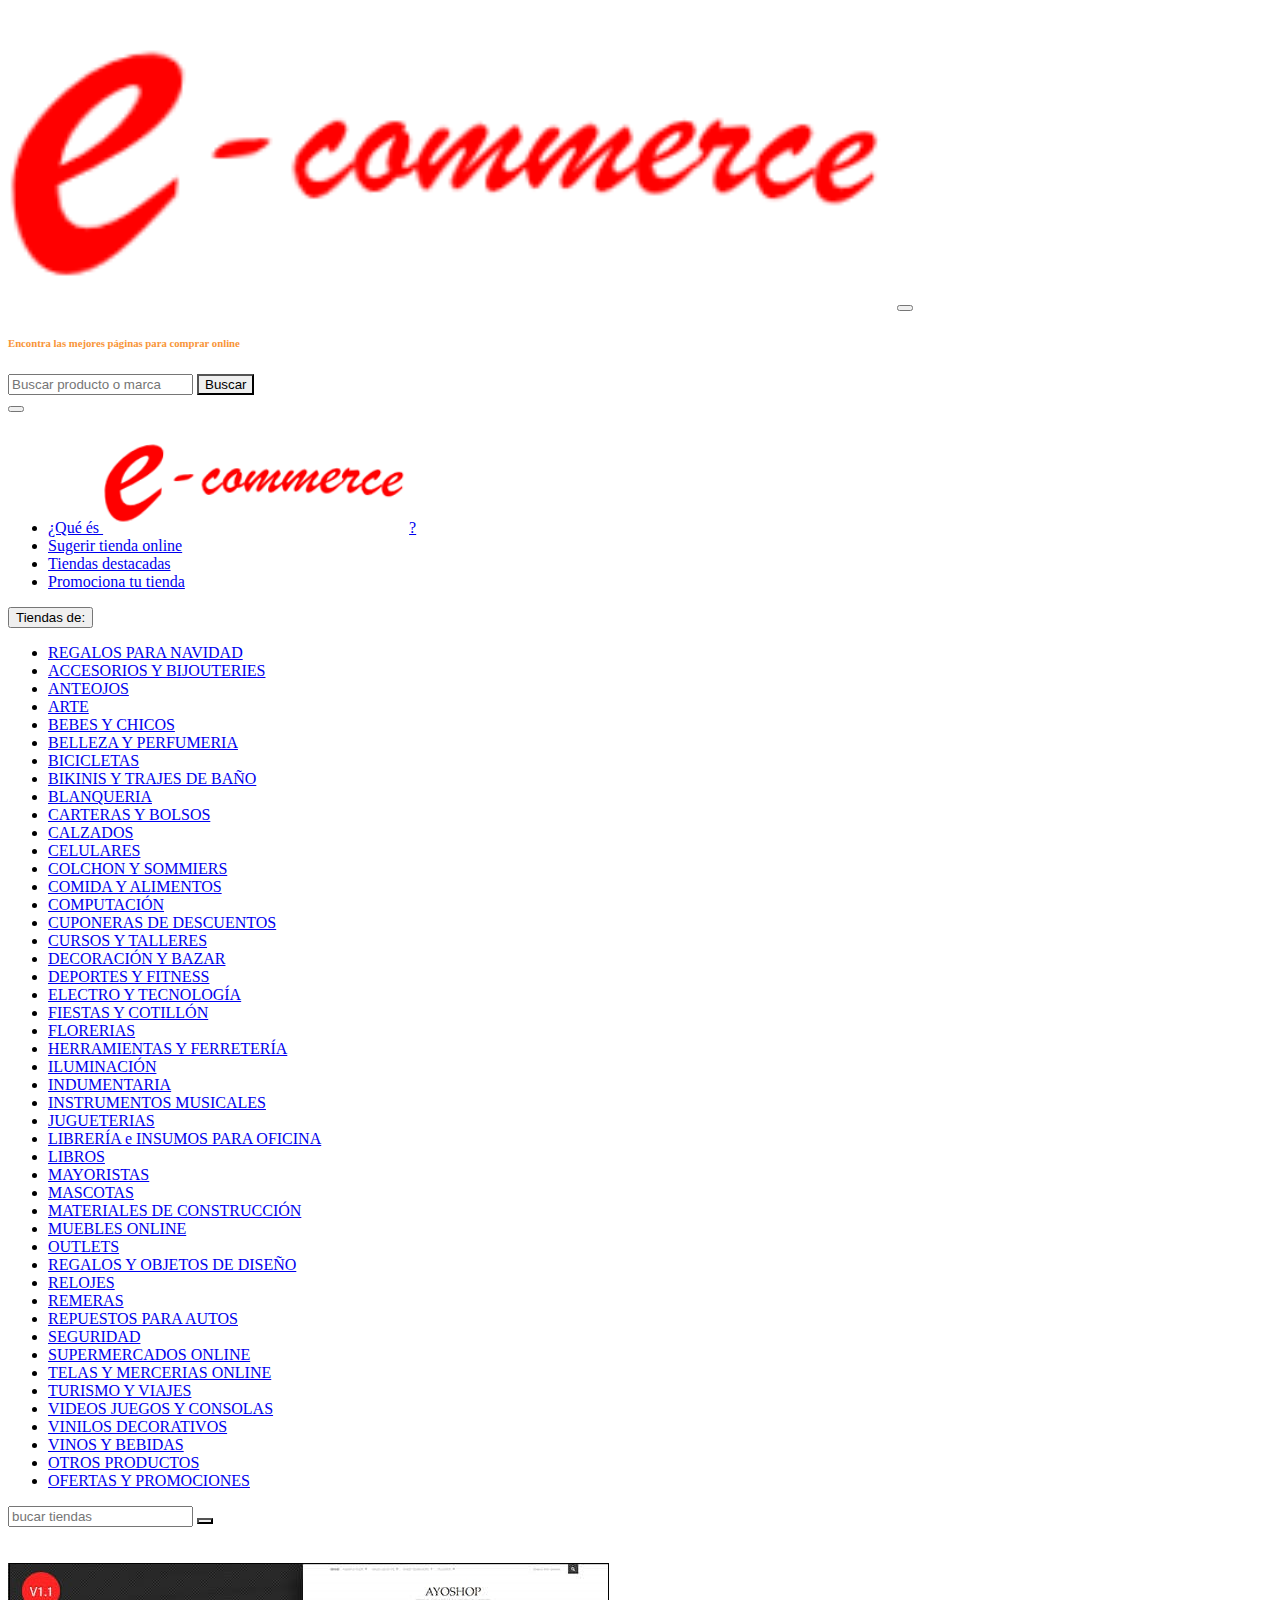
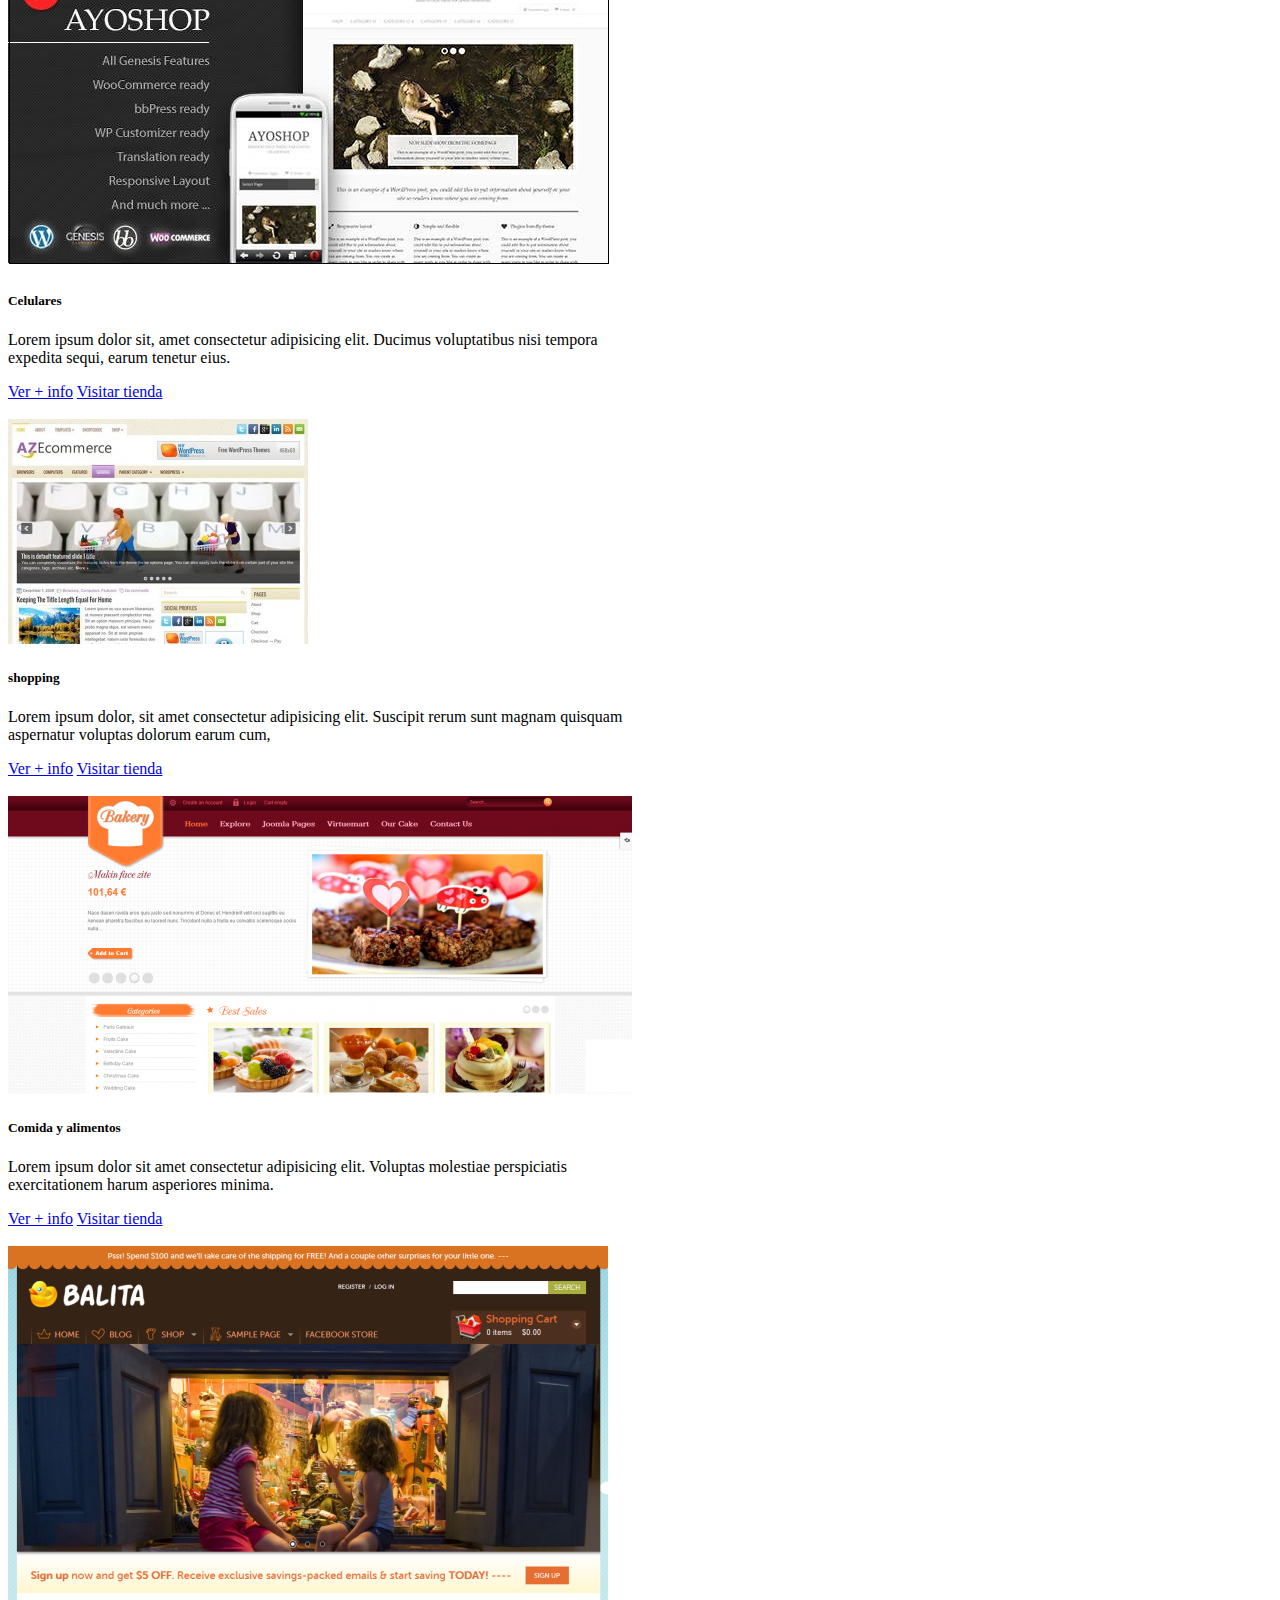
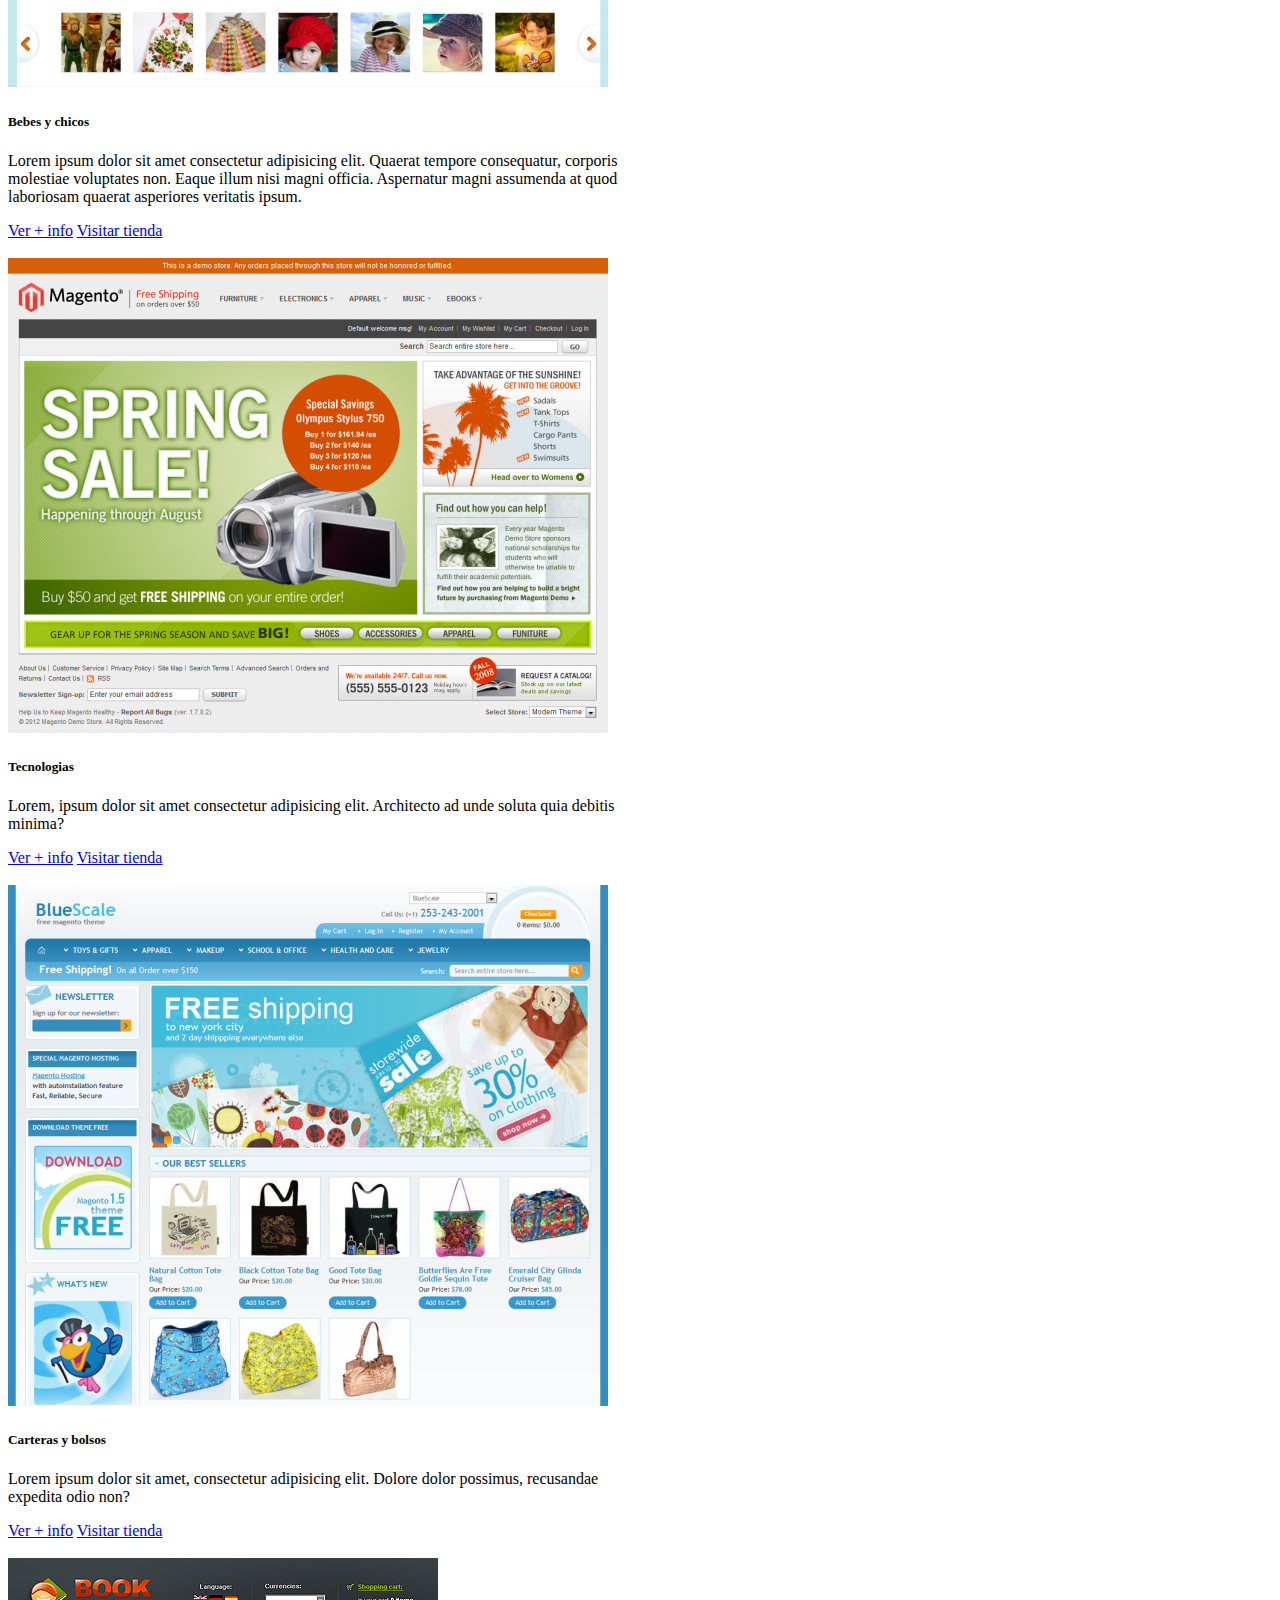
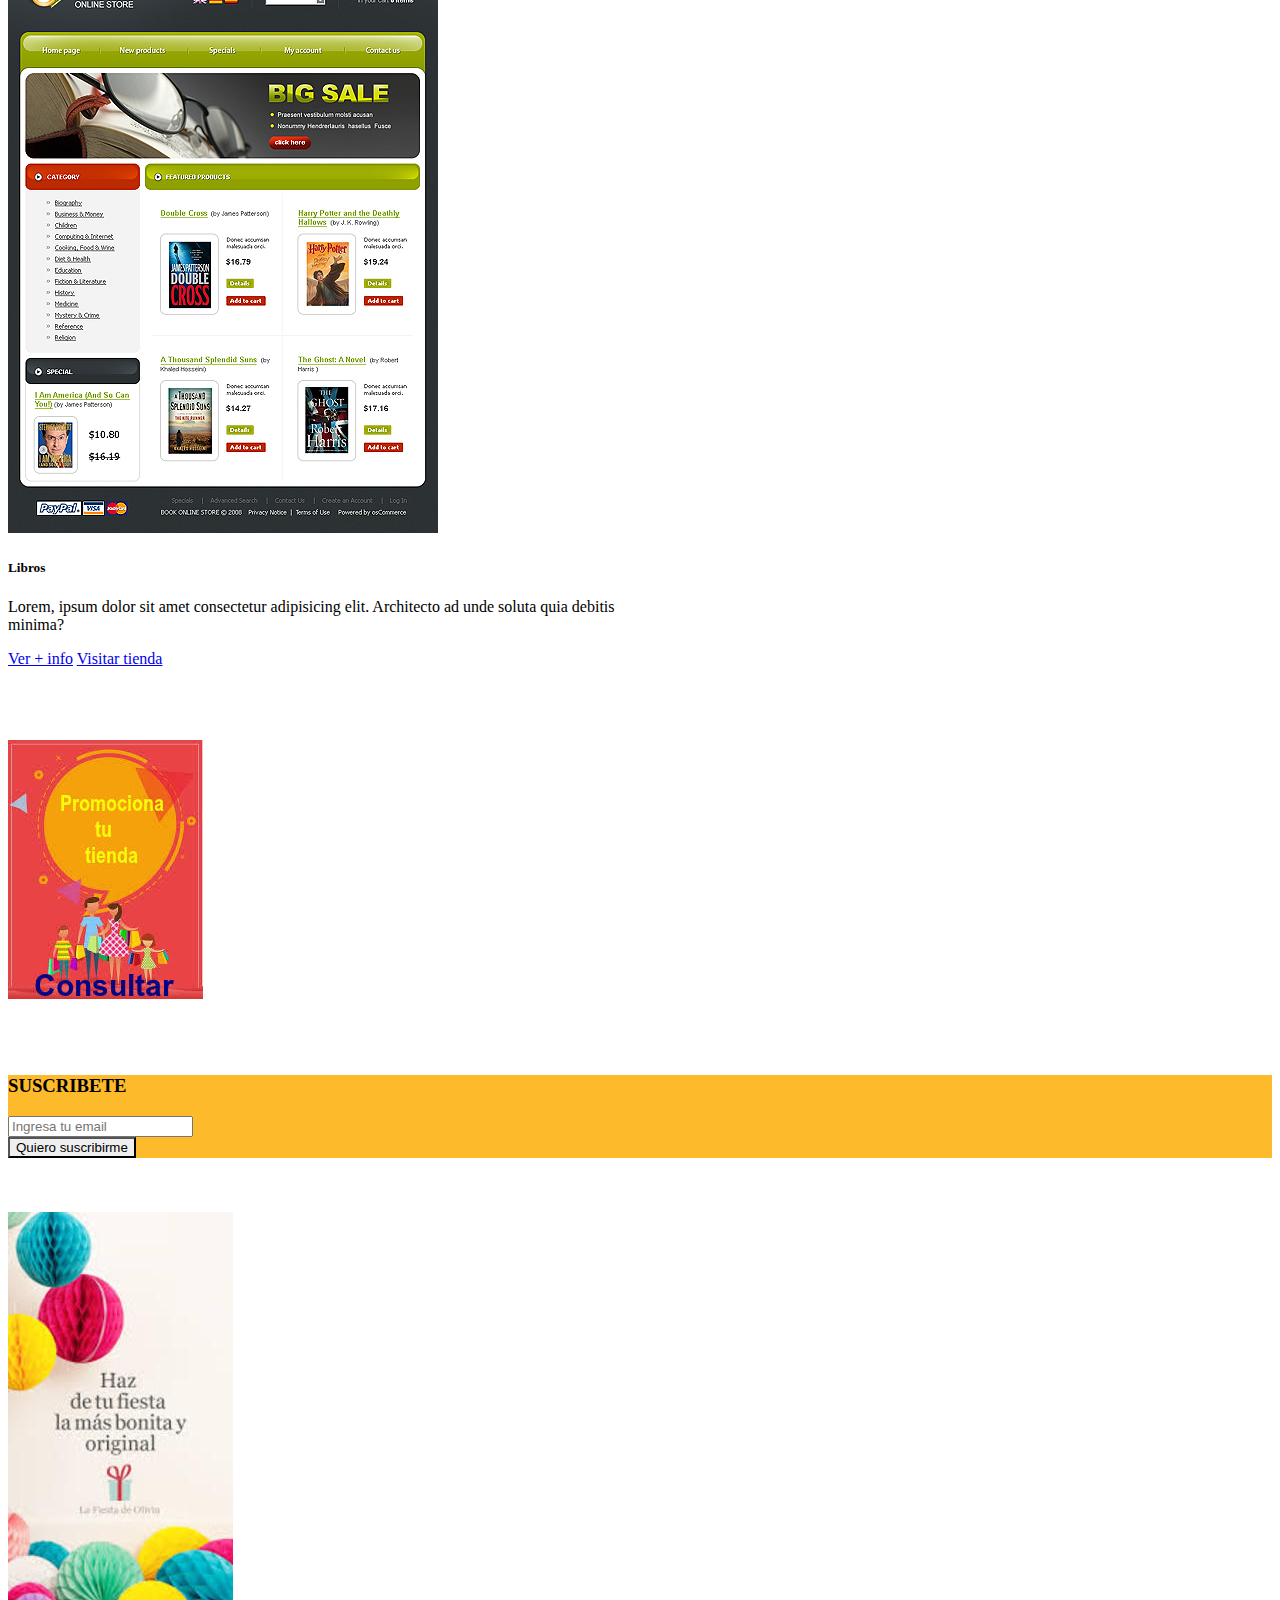
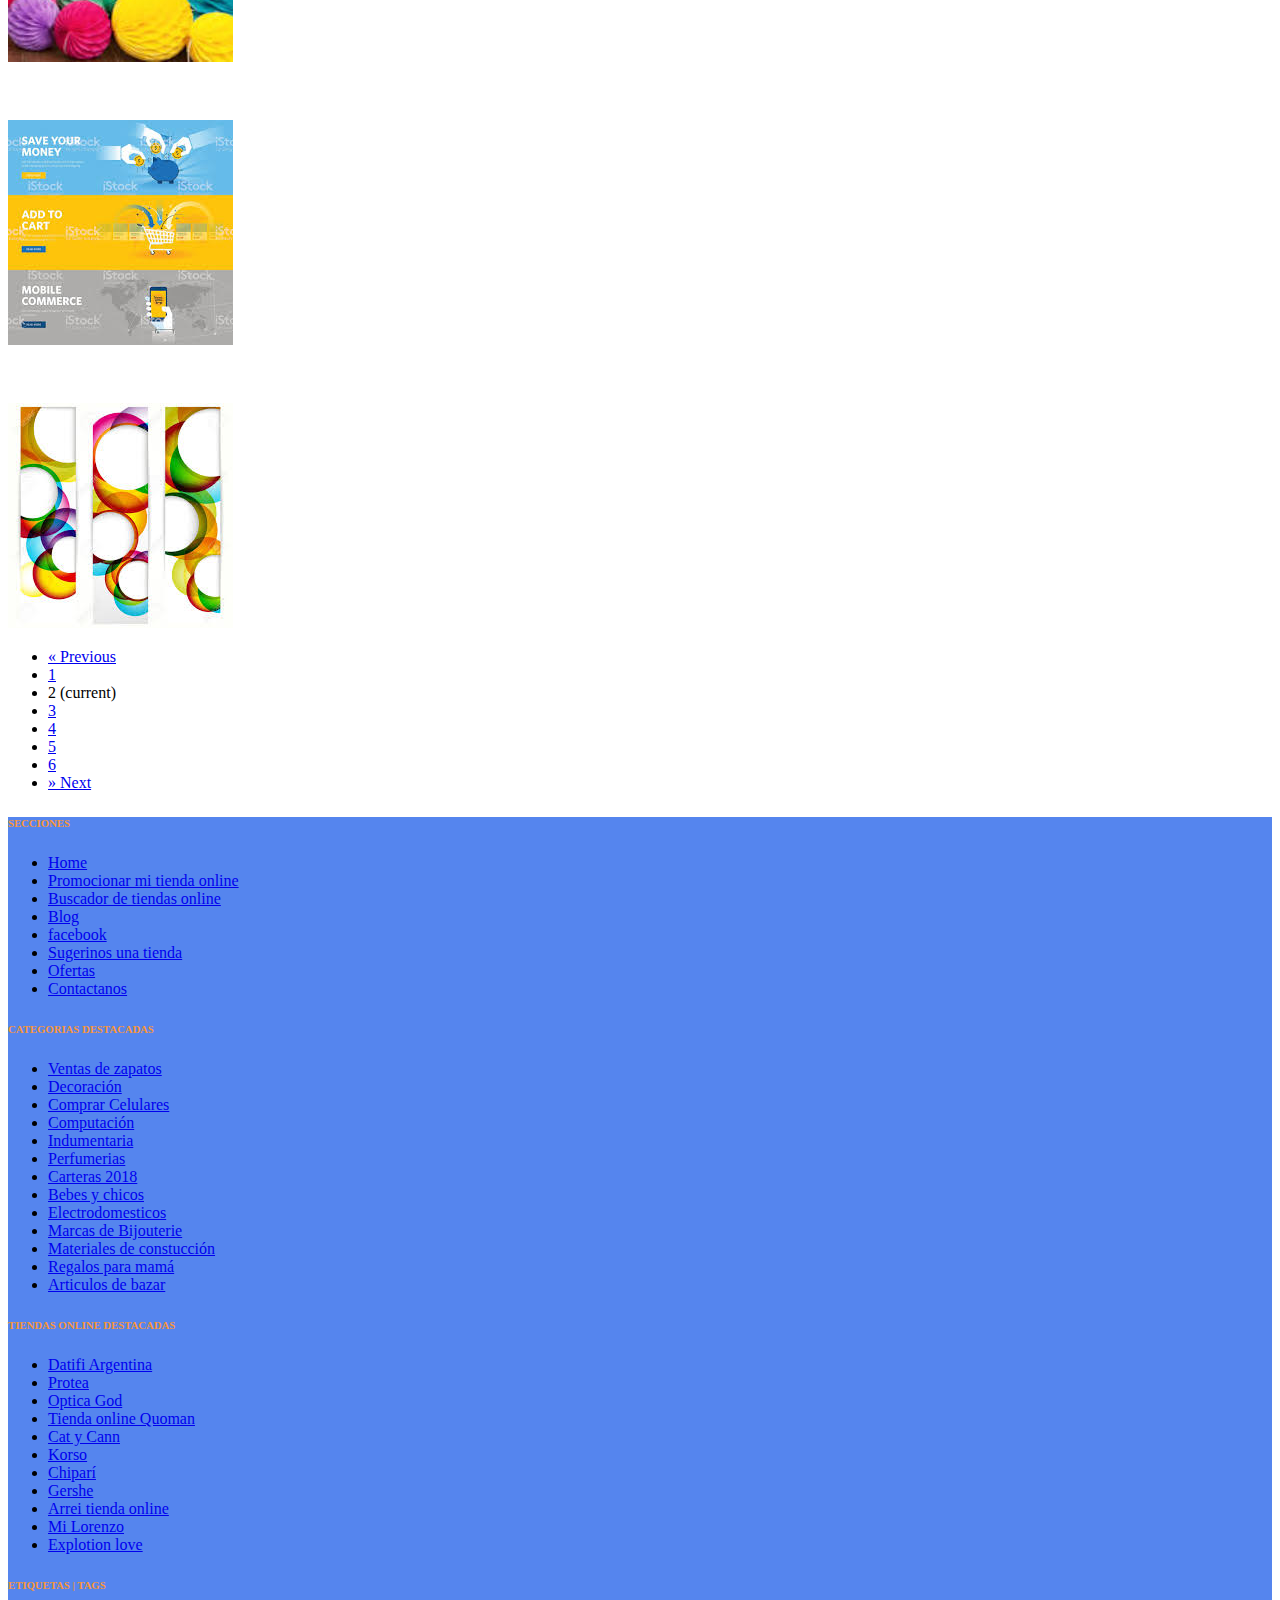
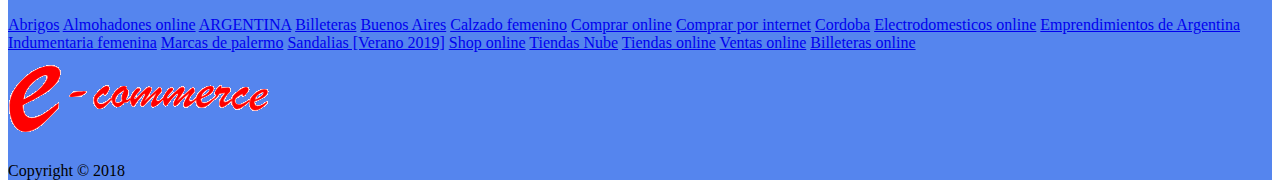
==== html/index2.html @ b0aa9d6f "mi primer commit" ====
<!DOCTYPE html>
<html lang="en">
<head>
    <meta charset="UTF-8">
    <meta name="viewport" content="width=device-width, initial-scale=1.0">
    
    <title>e-commerce</title>
    <!--Bootstrap-->
    <link rel="stylesheet" href="https://stackpath.bootstrapcdn.com/bootstrap/4.1.3/css/bootstrap.min.css" integrity="sha384-MCw98/SFnGE8fJT3GXwEOngsV7Zt27NXFoaoApmYm81iuXoPkFOJwJ8ERdknLPMO" crossorigin="anonymous">
    
    <!--Font-awesome-->
    <link rel="stylesheet" href="https://use.fontawesome.com/releases/v5.6.1/css/all.css" integrity="sha384-gfdkjb5BdAXd+lj+gudLWI+BXq4IuLW5IT+brZEZsLFm++aCMlF1V92rMkPaX4PP" crossorigin="anonymous">
    <!--Custom-->
    <link rel="stylesheet" href="../css/main.css">
</head>
<body>
    <div class="container-fluid">
        <nav class="navbar navbar-expand-lg navbar-light bg-white">

            <a href="#"><img src="../img/logo.png" style="width: 70%" alt=""></a>

        <button class="navbar-toggler" type="button" data-toggle="collapse" data-target="#navbarTogglerDemo03" aria-controls="navbarTogglerDemo03" aria-expanded="false" aria-label="Toggle navigation">
        <span class="navbar-toggler-icon"></span>
        </button>
        
                          
        <div class="collapse navbar-collapse" id="navbarTogglerDemo03">
            <h6 class="text-justify text-center">Encontra las mejores páginas para comprar online</h6>

            
            <form class="form-inline my-2 my-lg-0 ml-auto">
            
                <input class="form-control mr-sm-2" type="search" placeholder="Buscar producto o marca" aria-label="Search">
            
                <button class="btn btn-outline-success my-2 my-sm-0" type="submit">Buscar</button>
            </form>
        </div>
    </nav>

    <!--segunda navegacion-->

    <button class="navbar-toggler text-dark" type="button" data-toggle="collapse" data-target="#navbarTogglerDemo01" aria-controls="navbarTogglerDemo03" aria-expanded="false" aria-label="Toggle navigation">
            <span class="navbar-toggler"><i class="fas fa-ellipsis-h"></i></span>
            </button>
        
        <nav class="navbar navbar-expand-lg">
            <div class="py-0 collapse navbar-collapse" id="navbarTogglerDemo01">
                <ul class="list-unstyled">
                    <li class="btn btn-outline-light"><a href="#" class="mx-0">¿Qué és <img src="../img/logo.png" style="width: 25%" alt="e-commerce">?</a></li>
                    <li class="btn btn-outline-light"><a href="#">Sugerir tienda online</a></li>
                    <li class="btn btn-outline-light"><a href="#">Tiendas destacadas</a></li>
                    
                    <li class="btn btn-outline-light"><a href="#">Promociona tu tienda</a></li>
                </ul>
            </div>
        </nav>
    
    </div>
    
    
    <!--tercera navegacion-->
        <div class="container-fluid">
            <div class="row">
                <div class="col-xs-12 col-sm-12 col-md-3 col-lg-2">
                        <button class="navbar-toggler text-dark" type="button" data-toggle="collapse" data-target="#navbarTogglerDemo02" aria-controls="navbarTogglerDemo03" aria-expanded="false" aria-label="Toggle navigation">
                                <span class="navbar-toggler"><i class="fas fa-angle-down"></i>Tiendas de:</span>
                                </button>
                    <nav class="navbar navbar-expand-lg">
                        <div class="py-0 collapse navbar-collapse" id="navbarTogglerDemo02">
                            <ul class="list-unstyled">
                                <li><a href="#" class="text-dark">REGALOS PARA NAVIDAD</a></li>
                                <li><a href="#" class="text-dark">ACCESORIOS Y BIJOUTERIES</a></li>
                                <li><a href="#" class="text-dark">ANTEOJOS</a></li>
                                <li><a href="#" class="text-dark">ARTE</a></li>
                                <li><a href="#" class="text-dark">BEBES Y CHICOS</a></li>
                                <li><a href="#" class="text-dark">BELLEZA Y PERFUMERIA</a></li>
                                <li><a href="#" class="text-dark">BICICLETAS</a></li>
                                <li><a href="#"
                                class="text-dark">BIKINIS Y TRAJES DE BAÑO</a></li>
                                <li><a href="#" class="text-dark">BLANQUERIA</a></li>
                                <li><a href="#" class="text-dark">CARTERAS Y BOLSOS</a></li>
                                <li><a href="#" class="text-dark">CALZADOS</a></li>
                                <li><a href="#" class="text-dark">CELULARES</a></li>
                                <li><a href="#" class="text-dark">COLCHON Y SOMMIERS</a></li>
                                <li><a href="#" class="text-dark">COMIDA Y ALIMENTOS</a></li>
                                <li><a href="#" class="text-dark">COMPUTACIÓN</a></li>
                                <li><a href="#" class="text-dark">CUPONERAS DE DESCUENTOS</a></li>
                                <li><a href="#" class="text-dark">CURSOS Y TALLERES</a></li>
                                <li><a href="#" class="text-dark">DECORACIÓN Y BAZAR</a></li>
                                <li><a href="#" class="text-dark">DEPORTES Y FITNESS</a></li>
                                <li><a href="#" class="text-dark">ELECTRO Y TECNOLOGÍA</a></li>
                                <li><a href="#" class="text-dark">FIESTAS Y COTILLÓN</a></li>
                                <li><a href="#" class="text-dark">FLORERIAS</a></li>
                                <li><a href="#" class="text-dark">HERRAMIENTAS Y FERRETERÍA</a></li>
                                <li><a href="#" class="text-dark">ILUMINACIÓN</a></li>
                                <li><a href="#" class="text-dark">INDUMENTARIA</a></li>
                                <li><a href="#" class="text-dark">INSTRUMENTOS MUSICALES</a></li>
                                <li><a href="#" class="text-dark">JUGUETERIAS</a></li>
                                <li><a href="#" class="text-dark">LIBRERÍA e INSUMOS PARA OFICINA</a></li>
                                <li><a href="#" class="text-dark">LIBROS</a></li>
                                <li><a href="#" class="text-dark">MAYORISTAS</a></li>
                                <li><a href="#" class="text-dark">MASCOTAS</a></li>
                                <li><a href="#" class="text-dark">MATERIALES DE CONSTRUCCIÓN</a></li>
                                <li><a href="#" class="text-dark">MUEBLES ONLINE</a></li>
                                <li><a href="#" class="text-dark">OUTLETS</a></li>
                                <li><a href="#" class="text-dark">REGALOS Y OBJETOS DE DISEÑO</a></li>
                                <li><a href="#" class="text-dark">RELOJES</a></li>
                                <li><a href="#" class="text-dark">REMERAS</a></li>
                                <li><a href="#" class="text-dark">REPUESTOS PARA AUTOS</a></li>
                                <li><a href="#" class="text-dark">SEGURIDAD</a></li>
                                <li><a href="#" class="text-dark">SUPERMERCADOS ONLINE</a></li>
                                <li><a href="#" class="text-dark">TELAS Y MERCERIAS ONLINE</a></li>
                                <li><a href="#" class="text-dark">TURISMO Y VIAJES</a></li>
                                <li><a href="#" class="text-dark">VIDEOS JUEGOS Y CONSOLAS</a></li>
                                <li><a href="#" class="text-dark">VINILOS DECORATIVOS</a></li>
                                <li><a href="#" class="text-dark">VINOS Y BEBIDAS</a></li>
                                <li><a href="#" class="text-dark">OTROS PRODUCTOS</a></li>
                                <li><a href="#" class="text-dark">OFERTAS Y PROMOCIONES</a></li>
                            </ul>
                        </div>
                    </nav>
                </div>
    <!--fin de navegacion-->
                <div class="col-xs-12 col-sm-12 col-md-9 col-lg-7 justify-content-center">
                    <form class="form-inline-block float-right mr-lg-5">
                        <div class="input-group">
                            <div class="input-group-prepend">
                                <div class="input-group-text"><i class="fas fa-store"></i></div>
                            </div>
                            <input type="text" class="form-control" id="inlineFormInputGroup" placeholder="bucar tiendas">
                            <button class="btn my-sm-0" type="submit"><i class="fas fa-search"></i></button>
                        </div>
                    </form>

                    <br><br>
                    <div class="container-fluid card-group my-3">
                        <div class="card-group float-left" style="width: 50%">
                            <img class="card-img-bottom" src="../img/ayoshop-themex.jpg" alt="">
                        </div>
                        <div class="card-group float-right" style="width:50%">
                            <h5 class="card-title">Celulares</h5>
                            <p class="card-text">Lorem ipsum dolor sit, amet consectetur adipisicing elit. Ducimus voluptatibus nisi tempora expedita sequi, earum tenetur eius. </p>
                            <div class="card-footer bg-white btn-group">
                                <a href="#" class="btn btn-success"><i class="fas fa-angle-double-right"></i> Ver + info</a>
                                <a href="#" class="btn btn-success">Visitar tienda <i class="fas fa-arrow-right"></i></a>
                            </div>
                                
                        </div>
                    </div><br>
                   
                    <div class="container-fluid card-group my-3">
                        <div class="card-group float-left" style="width: 50%">
                            <img class="card-img-bottom" src="../img/aze-commerce.jpg" alt="">
                        </div>
                        <div class="card-group float-right" style="width:50%">
                            <h5 class="card-title">shopping</h5>
                            <p class="card-text">Lorem ipsum dolor, sit amet consectetur adipisicing elit. Suscipit rerum sunt magnam quisquam aspernatur voluptas dolorum earum cum,</p>
                        <div class="card-footer bg-white btn-group">
                            <a href="#" class="btn btn-success"><i class="fas fa-angle-double-right"></i> Ver + info</a>
                            <a href="#" class="btn btn-success">Visitar tienda <i class="fas fa-arrow-right"></i></a>
                        </div>
                                        
                        </div>
                    </div><br>
                    <div class="container-fluid card-group my-3">
                        <div class="card-group float-left" style="width: 50%">
                            <img class="card-img-bottom" src="../img/bakery.png" alt="">
                        </div>
                        <div class="card-group float-right" style="width:50%">
                            <h5 class="card-title">Comida y alimentos</h5>
                            <p class="card-text">Lorem ipsum dolor sit amet consectetur adipisicing elit. Voluptas molestiae perspiciatis exercitationem harum asperiores minima.</p>
                            <div class="card-footer bg-white btn-group">
                                <a href="#" class="btn btn-success"><i class="fas fa-angle-double-right"></i> Ver + info</a>
                                <a href="#" class="btn btn-success">Visitar tienda <i class="fas fa-arrow-right"></i></a>
                            </div>
                                            
                        </div>
                    </div><br>
                    <div class="container-fluid card-group my-3">
                        <div class="card-group float-left" style="width: 50%">
                            <img class="card-img-bottom" src="../img/balita.png" alt="">
                        </div>
                        <div class="card-group float-right" style="width:50%">
                            <h5 class="card-title">Bebes y chicos</h5>
                            <p class="card-text">Lorem ipsum dolor sit amet consectetur adipisicing elit. Quaerat tempore consequatur, corporis molestiae voluptates non. Eaque illum nisi magni officia. Aspernatur magni assumenda at quod laboriosam quaerat asperiores veritatis ipsum.</p>
                            <div class="card-footer bg-white btn-group">
                                <a href="#" class="btn btn-success"><i class="fas fa-angle-double-right"></i> Ver + info</a>
                                <a href="#" class="btn btn-success">Visitar tienda <i class="fas fa-arrow-right"></i></a>
                            </div>
                                                
                        </div>
                    </div><br>
                    <div class="container-fluid card-group my-3">
                        <div class="card-group float-left" style="width: 50%">
                            <img class="card-img-bottom" src="../img/basic.png" alt="">
                        </div>
                        <div class="card-group float-right" style="width:50%">
                            <h5 class="card-title">Tecnologias</h5>
                            <p class="card-text">Lorem, ipsum dolor sit amet consectetur adipisicing elit. Architecto ad unde soluta quia debitis minima?</p>
                            <div class="card-footer bg-white btn-group">
                                <a href="#" class="btn btn-success"><i class="fas fa-angle-double-right"></i> Ver + info</a>
                                <a href="#" class="btn btn-success">Visitar tienda <i class="fas fa-arrow-right"></i></a>
                            </div>
                                                    
                        </div>
                    </div><br>
                    <div class="container-fluid card-group my-3">
                        <div class="card-group float-left" style="width: 50%">
                            <img class="card-img-bottom" src="../img/bluescale.png" alt="">
                        </div>
                        <div class="card-group float-right" style="width:50%">
                            <h5 class="card-title">Carteras y bolsos</h5>
                            <p class="card-text">Lorem ipsum dolor sit amet, consectetur adipisicing elit. Dolore dolor possimus, recusandae expedita odio non?</p>
                            <div class="card-footer bg-white btn-group">
                                <a href="#" class="btn btn-success"><i class="fas fa-angle-double-right"></i> Ver + info</a>
                                <a href="#" class="btn btn-success">Visitar tienda <i class="fas fa-arrow-right"></i></a>
                            </div>
                                                        
                        </div>
                    </div><br>
                    <div class="container-fluid card-group my-3">
                        <div class="card-group float-left" style="width: 50%">
                            <img class="card-img-bottom" src="../img/book.jpg" alt="">
                        </div>
                        <div class="card-group float-right" style="width:50%">
                            <h5 class="card-title">Libros</h5>
                            <p class="card-text">Lorem, ipsum dolor sit amet consectetur adipisicing elit. Architecto ad unde soluta quia debitis minima?</p>
                            <div class="card-footer bg-white btn-group">
                                <a href="#" class="btn btn-success"><i class="fas fa-angle-double-right"></i> Ver + info</a>
                                <a href="#" class="btn btn-success">Visitar tienda <i class="fas fa-arrow-right"></i></a>
                            </div>
                                                        
                        </div>
                    </div><br>
                </div>
                <div class="col-lg-3">
                    <br><br><br>
                    <div class="container-fluid card-group">
                        <img src="../img/promocion.jpg" alt="">
                    </div>
                    <br><br><br>
                    <div>
                        <form id="form">
                            
                            <div class="form-group">
                                <h3 class="h1 text-danger">SUSCRIBETE</h3>
                                
                                <input type="text" class="form-control" id="formGroupExampleInput2" placeholder="Ingresa tu email">
                            </div>
                            <button type="submit" class="btn btn-block btn-success">Quiero suscribirme</button>
                        </form>
                    </div>
                    <br><br><br>
                    <div class="container-fluid card-group">
                        <img src="../img/banner3.jpg" alt="">
                    </div>
                    <br><br><br>
                    <div class="container-fluid card-group">
                        <img src="../img/banner2.jpg" alt="">
                    </div>
                    <br><br><br>
                    <div class="container-fluid card-group">
                        <img src="../img/banner1.jpg" alt="">
                    </div>
                </div>                    
            </div>
        </div>
   
    <!--Paginacion-->
    <section>
       <div class="container-fluid"> 
        
        <nav aria-label="Page navigation example">
            <ul class="pagination justify-content-center">
            <li class="page-item">
            <a class="page-link" href="../index.html" aria-label="Previous">
                <span aria-hidden="true">&laquo;</span>
                <span class="sr-only">Previous</span>
            </a>
            </li>
            <li class="page-item"><a class="page-link" href="../index.html">1</a></li>
            <li class="page-item active">
                    <span class="page-link">
                      2
                      <span class="sr-only">(current)</span>
                    </span>
                  </li>
            <li class="page-item"><a class="page-link" href="./index3.html">3</a></li>
            <li class="page-item"><a class="page-link" href="./index4.html">4</a></li>
            <li class="page-item"><a class="page-link" href="./index5.html">5</a></li>
            <li class="page-item"><a class="page-link" href="./index6.html">6</a></li>
            <li class="page-item">
            <a class="page-link" href="./index3.html" aria-label="Next">
                <span aria-hidden="true">&raquo;</span>
                <span class="sr-only">Next</span>
            </a>
            </li>
            </ul>
        </nav>
    
      </div>
    </section>

    <footer>
        <div class="container-fluid">
            <div class="row">
                <div class="col-sm-12 col-md-6 col-lg-3">
                    <h6>SECCIONES</h6>
                    <ul class="list-unstyled">
                        <li><a href="#" class="text-light">Home</a></li>
                        <li><a href="#" class="text-light">Promocionar mi tienda online</a></li>
                        <li><a href="#" class="text-light">Buscador de tiendas online</a></li>
                        <li><a href="#" class="text-light">Blog</a></li>
                        <li><a href="#" class="text-light">facebook</a></li>
                        <li><a href="#" class="text-light">Sugerinos una tienda</a></li>
                        <li><a href="#" class="text-light">Ofertas</a></li>
                        <li><a href="#" class="text-light">Contactanos</a></li>
                    </ul>
                </div>
                <div class="col-sm-12 col-md-6 col-lg-3">
                    <h6>CATEGORIAS DESTACADAS</h6>
                    <ul class="list-unstyled">
                        <li><a href="#" class="text-light">Ventas de zapatos</a></li>
                        <li><a href="#" class="text-light">Decoración</a></li>
                        <li><a href="#" class="text-light">Comprar Celulares</a></li>
                        <li><a href="#" class="text-light">Computación</a></li>
                        <li><a href="#" class="text-light">Indumentaria</a></li>
                        <li><a href="#" class="text-light">Perfumerias</a></li>
                        <li><a href="#" class="text-light">Carteras 2018</a></li>
                        <li><a href="#" class="text-light">Bebes y chicos</a></li>
                        <li><a href="#" class="text-light">Electrodomesticos</a></li>
                        <li><a href="#" class="text-light">Marcas de Bijouterie</a></li>
                        <li><a href="#" class="text-light">Materiales de constucción</a></li>
                        <li><a href="#" class="text-light">Regalos para mamá</a></li>
                        <li><a href="#" class="text-light">Articulos de bazar</a></li>
                    </ul>
                </div>
                <div class="col-sm-12 col-md-6 col-lg-3">
                    <h6>TIENDAS ONLINE DESTACADAS</h6>
                    <ul class="list-unstyled">
                        <li><a href="#" class="text-light">Datifi Argentina</a></li>
                        <li><a href="#" class="text-light">Protea</a></li>
                        <li><a href="#" class="text-light">Optica God</a></li>
                        <li><a href="#" class="text-light">Tienda online Quoman</a></li>
                        <li><a href="#" class="text-light">Cat y Cann</a></li>
                        <li><a href="#" class="text-light">Korso</a></li>
                        <li><a href="#" class="text-light">Chiparí</a></li>
                        <li><a href="#" class="text-light">Gershe</a></li>
                        <li><a href="#" class="text-light">Arrei tienda online</a></li>
                        <li><a href="#" class="text-light">Mi Lorenzo</a></li>
                        <li><a href="#" class="text-light">Explotion love</a></li>
                    </ul>
                </div>
                <div class="col-sm-12 col-md-6 col-lg-3">
                    <h6>ETIQUETAS | TAGS</h6>
                    <a href="#" class="btn btn-sm btn-outline-light">Abrigos</a>
                    <a href="#" class="btn btn-sm btn-outline-light">Almohadones online</a>
                    <a href="#" class="btn btn-lg btn-outline-light">ARGENTINA</a>
                    <a href="#" class="btn btn-sm btn-outline-light">Billeteras</a>
                    <a href="#" class="btn btn-sm btn-outline-light">Buenos Aires</a>
                    <a href="#" class="btn btn-sm btn-outline-light">Calzado femenino</a>
                    <a href="#" class="btn btn-sm btn-outline-light">Comprar online</a>
                    <a href="#" class="btn btn-sm btn-outline-light">Comprar por internet</a>
                    <a href="#" class="btn btn-sm btn-outline-light">Cordoba</a>
                    <a href="#" class="btn btn-sm btn-outline-light">Electrodomesticos online</a>
                    <a href="#" class="btn btn-sm btn-outline-light">Emprendimientos de Argentina</a>
                    <a href="#" class="btn btn-sm btn-outline-light">Indumentaria femenina</a>
                    <a href="#" class="btn btn-sm btn-outline-light">Marcas de palermo</a>
                    <a href="#" class="btn btn-sm btn-outline-light">Sandalias [Verano 2019]</a>
                    <a href="#" class="btn btn-sm btn-outline-light">Shop online</a>
                    <a href="#" class="btn btn-sm btn-outline-light">Tiendas Nube</a>
                    <a href="#" class="btn btn-sm btn-outline-light">Tiendas online</a>
                    <a href="#" class="btn btn-sm btn-outline-light">Ventas online</a>
                    <a href="#" class="btn btn-sm btn-outline-light">Billeteras online</a>
                </div>
            </div>
        </div>
        <div class="container-fluid">
            <div class="row">
                <div class="col-sm-4">
                  <img src="../img/logo.png" alt="">
                </div>
                <div class="col-sm-4">
                        <div class="container p-3 text-center">
                                <p>Copyright &copy; 2018</p>
                      </div>
                </div>
                <div class="col-sm-4">
                    <div class="d-flex flex-row justify-content-center mt-3">
                        <div class="p-2">
                            <a href="http://facebook.com/fer-net-web" target="_blank">
                            <i class="fab fa-facebook-f text-light"></i>
                            </a>
                        </div>
                        <div class="p-2">
                            <a href="http://twitter.com/fer-net-web" target="_blank">
                            <i class="fab fa-twitter text-light"></i>
                            </a>
                        </div>
                        <div class="p-2">
                            <a href="http://instagrand.com" target="_blank">
                            <i class="fab fa-instagram text-light"></i>
                            </a>
                        </div>
                        <div class="p-2">
                            <a href="http://whatsapp" target="_blank">
                            <i class="fab fa-whatsapp text-light"></i>
                            </a>
                        </div>
                        <div class="p-2">
                            <a href="http://youtube.com" target="_blank">
                            <i class="fab fa-youtube text-light"></i>
                            </a>
                        </div>
                    </div>
                </div>
            </div>
        </div>
    </footer>


    


    <!--Bootstrap-->
    <script src="https://code.jquery.com/jquery-3.3.1.slim.min.js" integrity="sha384-q8i/X+965DzO0rT7abK41JStQIAqVgRVzpbzo5smXKp4YfRvH+8abtTE1Pi6jizo" crossorigin="anonymous"></script>
    <script src="https://cdnjs.cloudflare.com/ajax/libs/popper.js/1.14.3/umd/popper.min.js" integrity="sha384-ZMP7rVo3mIykV+2+9J3UJ46jBk0WLaUAdn689aCwoqbBJiSnjAK/l8WvCWPIPm49" crossorigin="anonymous"></script>
    <script src="https://stackpath.bootstrapcdn.com/bootstrap/4.1.3/js/bootstrap.min.js" integrity="sha384-ChfqqxuZUCnJSK3+MXmPNIyE6ZbWh2IMqE241rYiqJxyMiZ6OW/JmZQ5stwEULTy" crossorigin="anonymous"></script>
</body>
</html>
---- css/main.css ----
footer{background:#5585ee}.btn{border-radius:0px;-webkit-border-radius:0px;-moz-border-radius:0px}#form{background:#fdba2a}h6{color:#f89538}
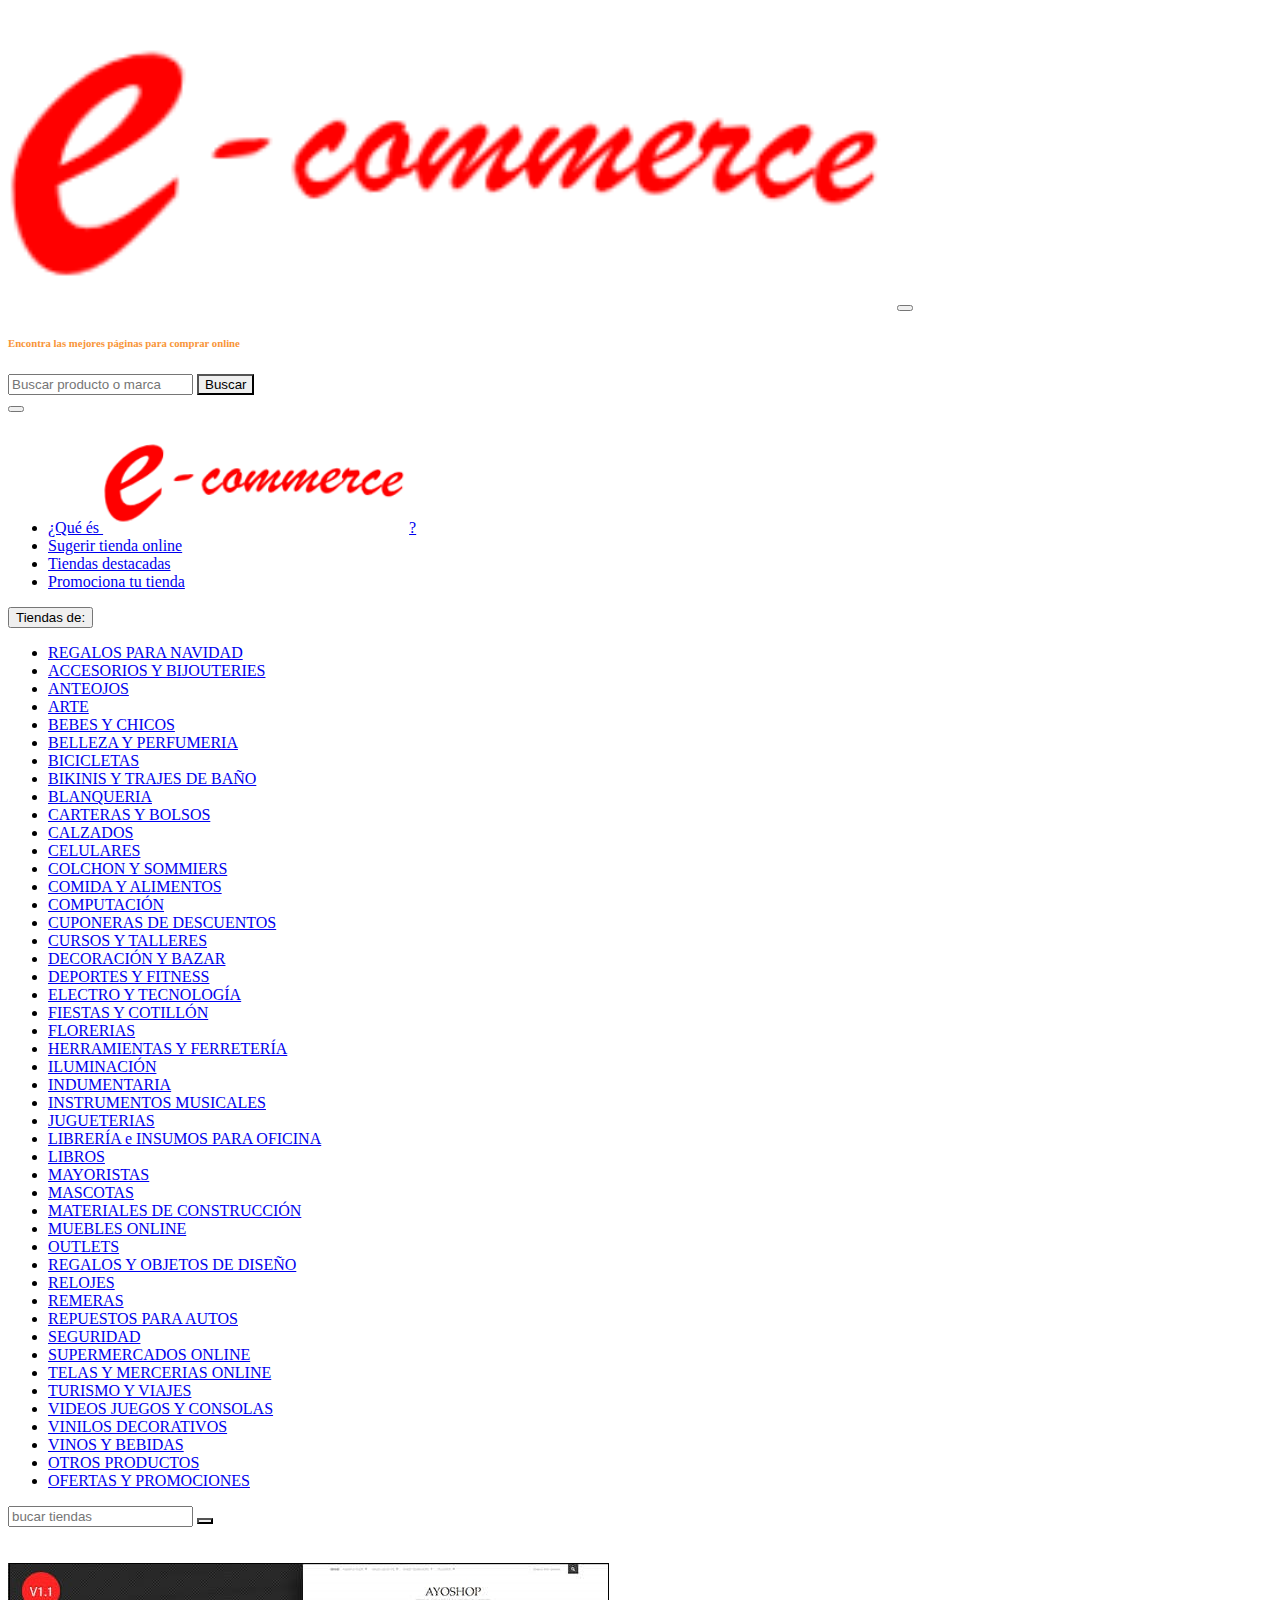
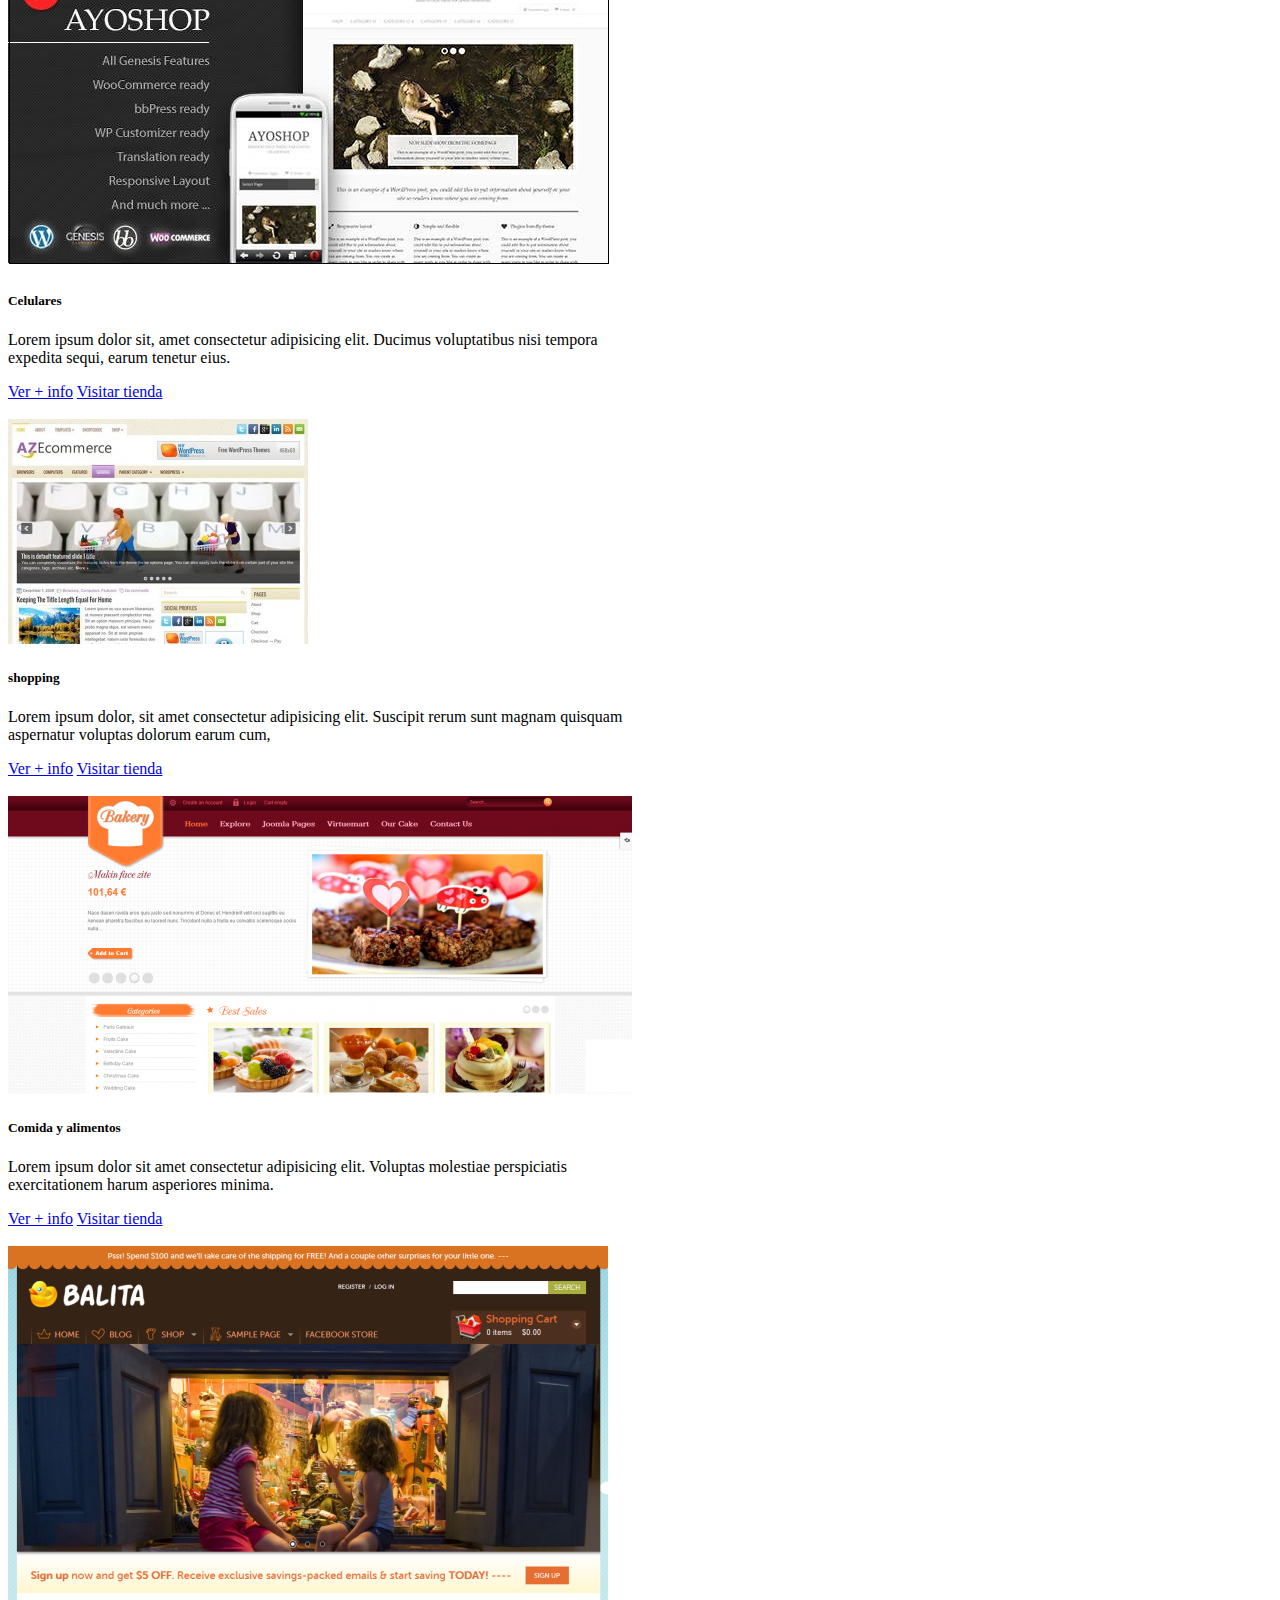
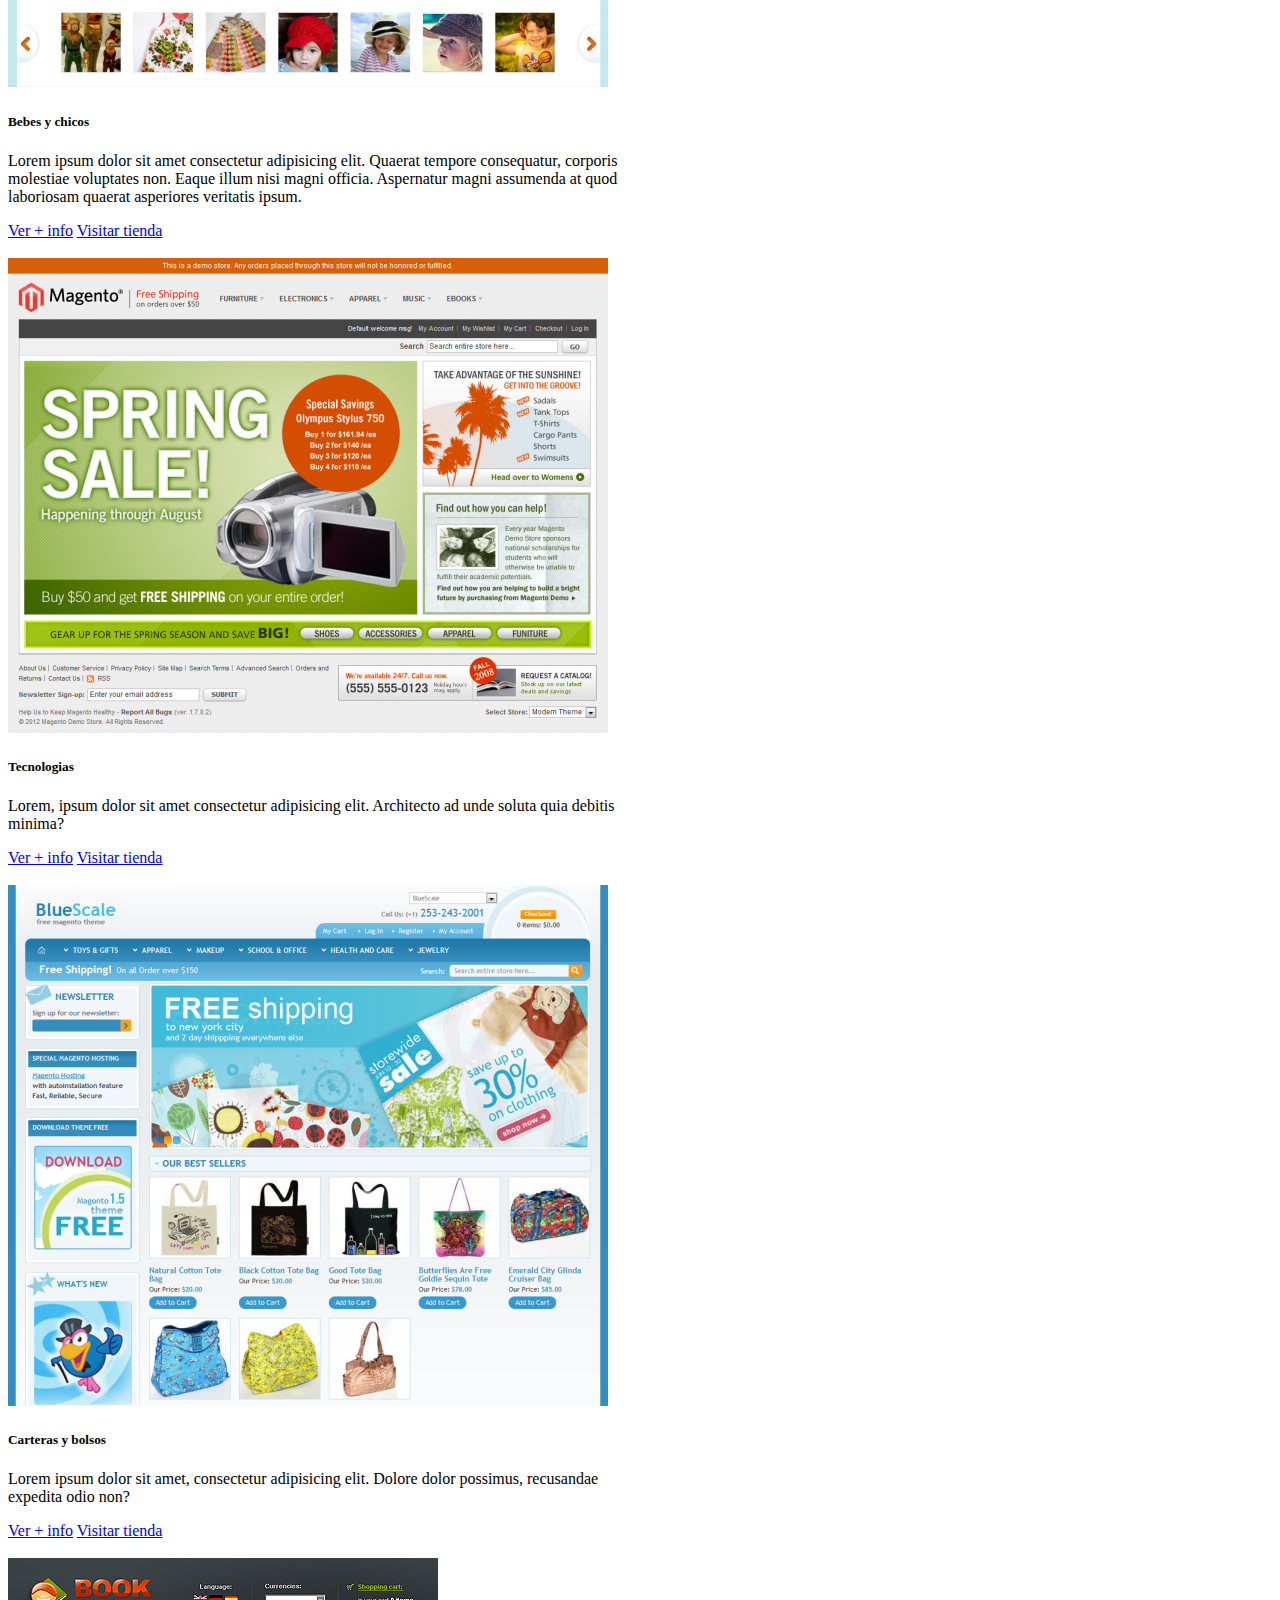
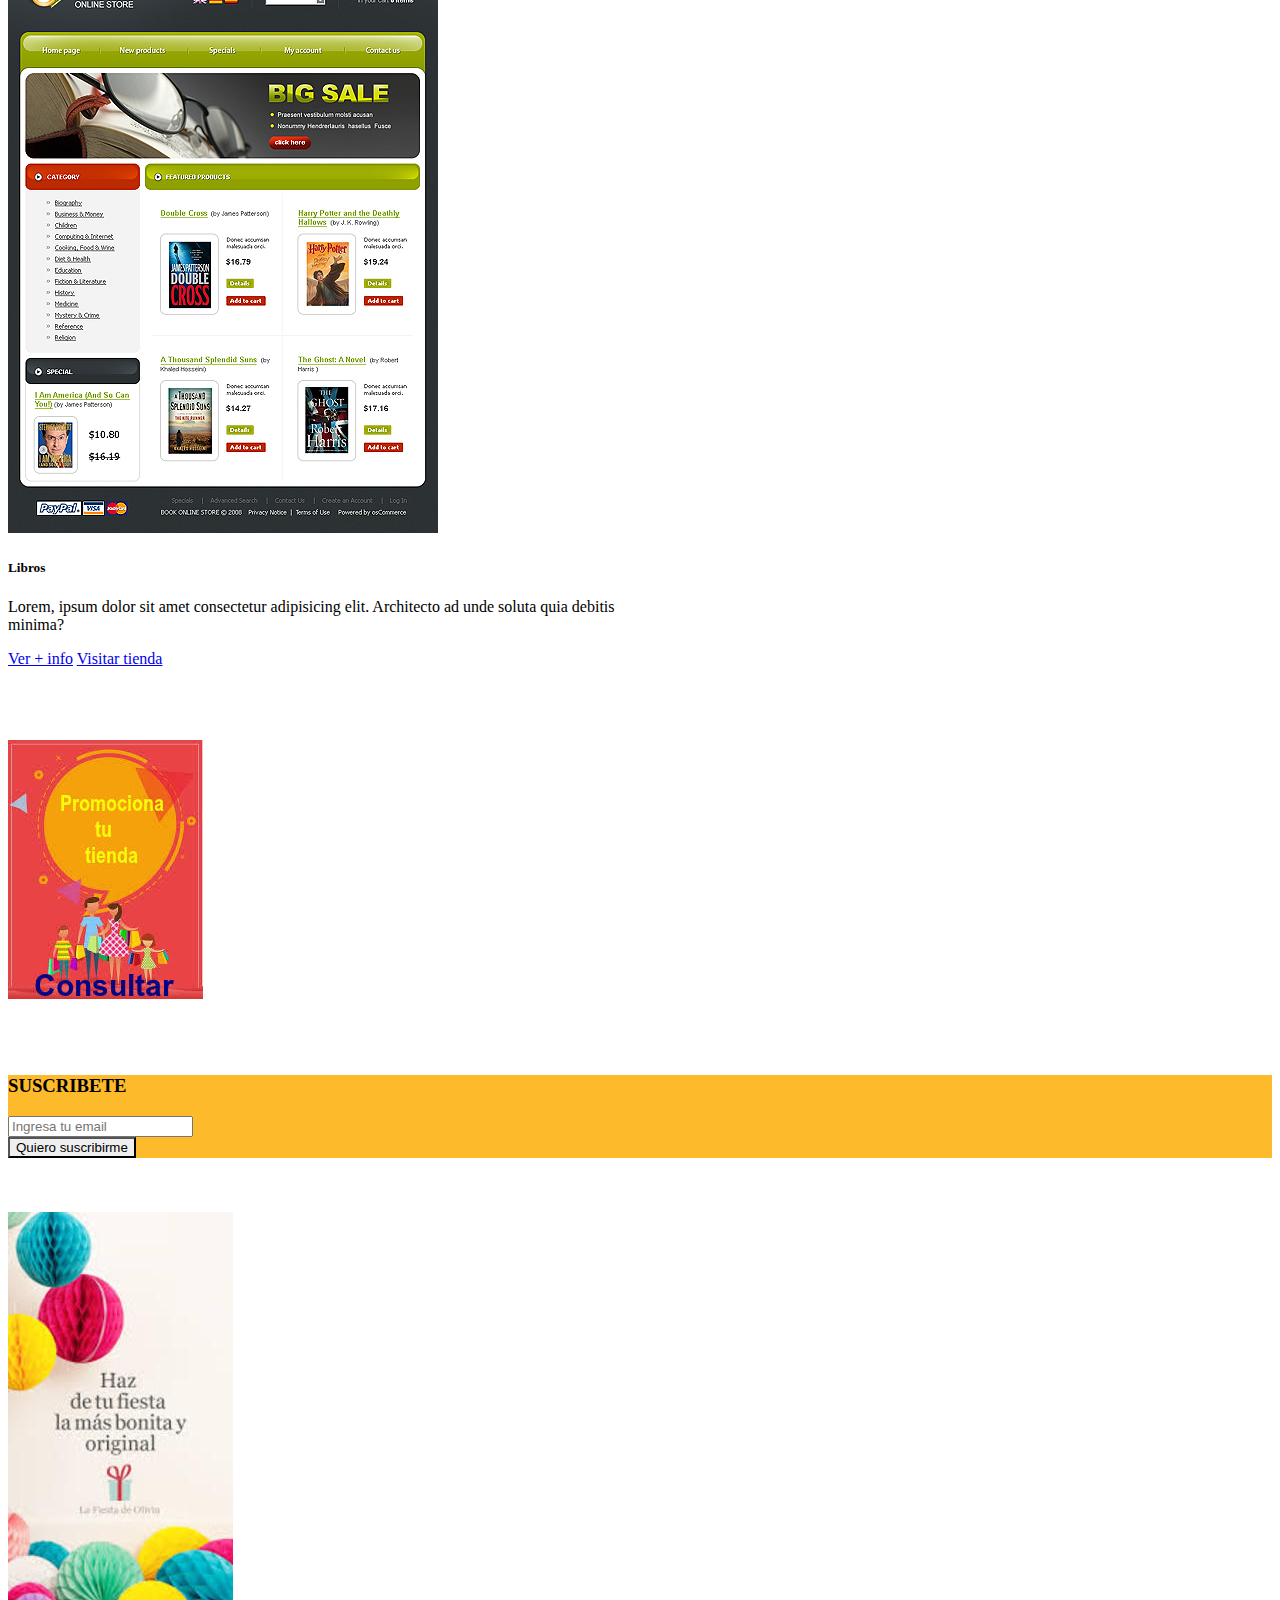
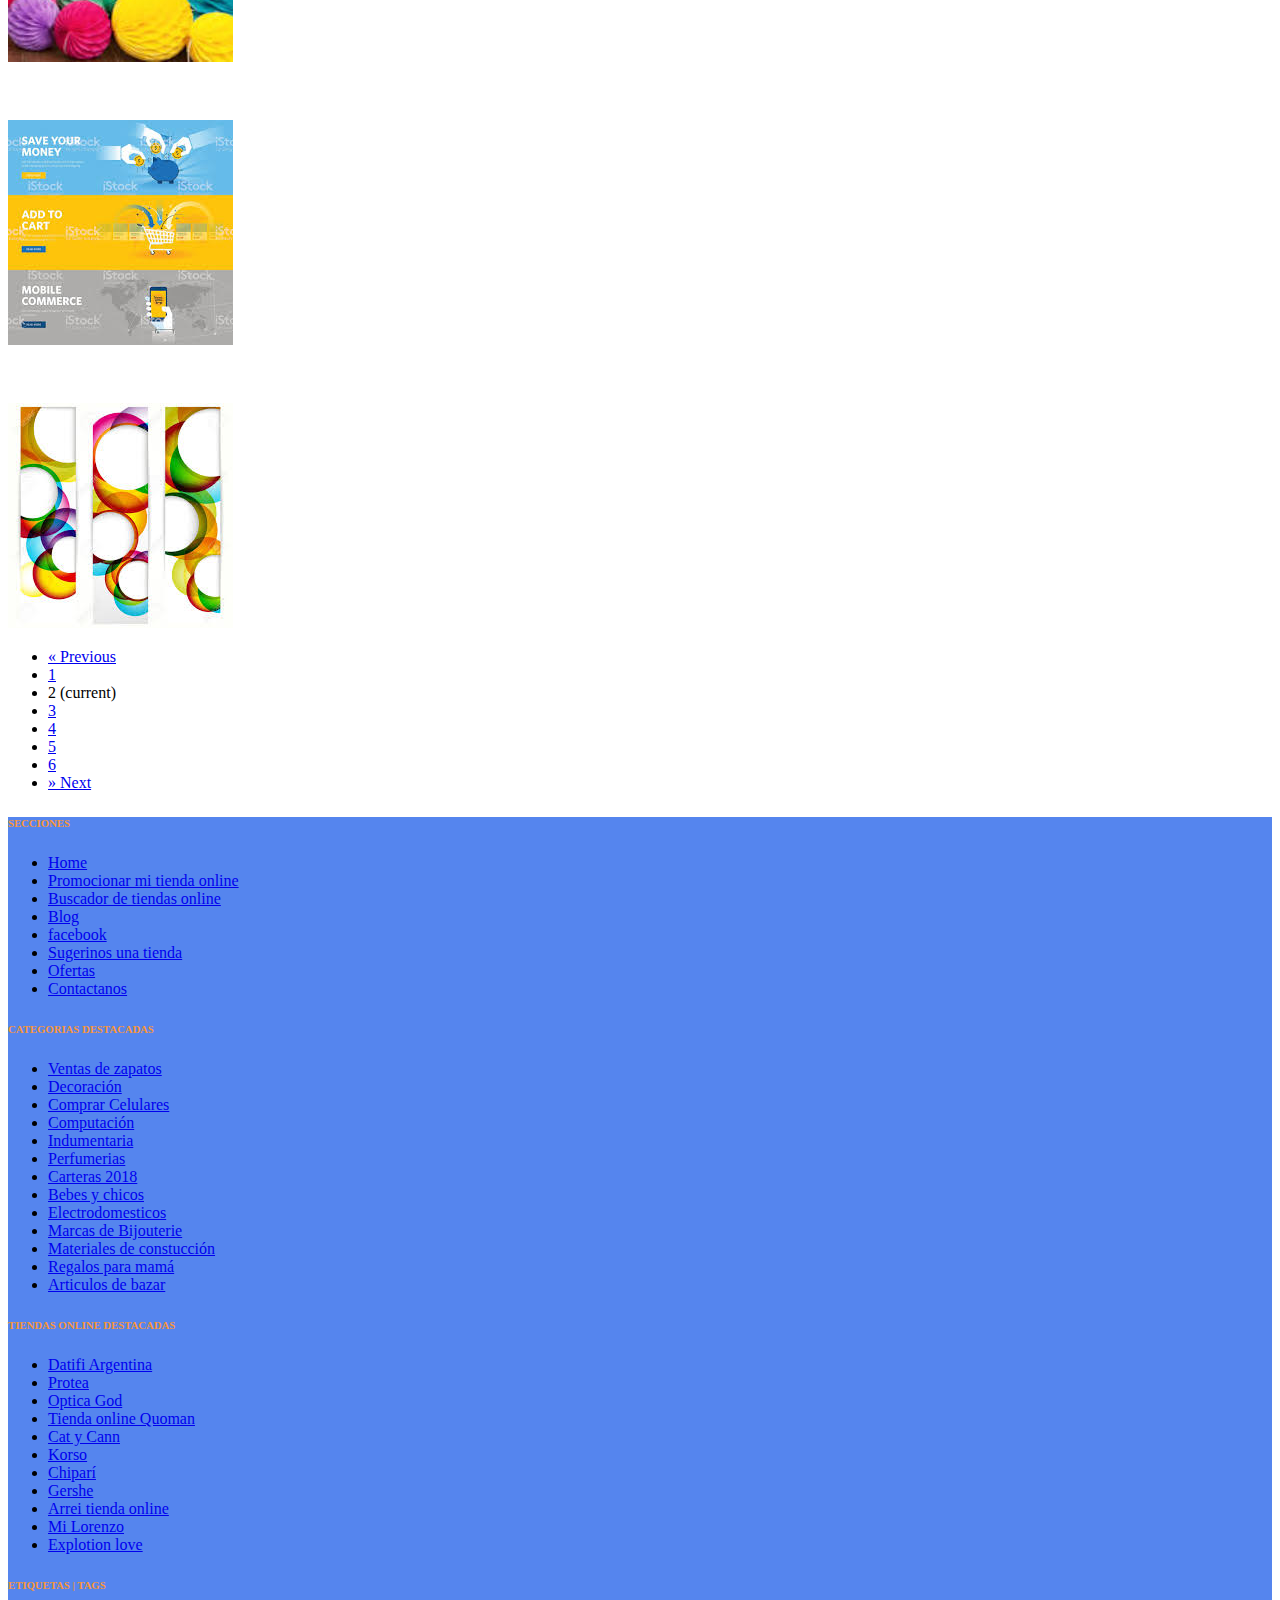
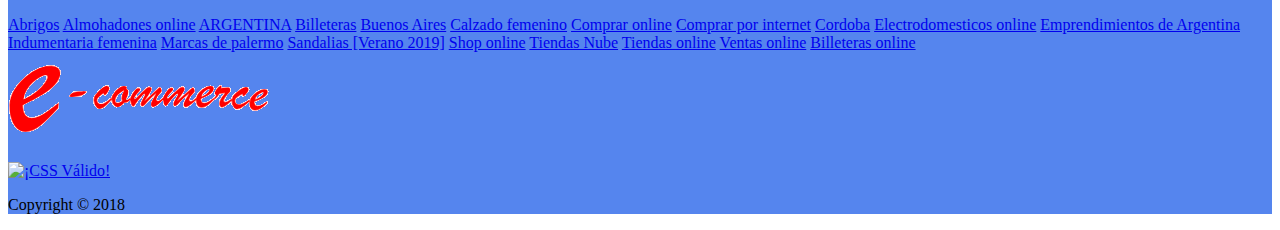
==== commit a867f2ac: "Update index2.html" ====
--- a/html/index2.html
+++ b/html/index2.html
@@ -61,7 +61,7 @@
     <!--tercera navegacion-->
         <div class="container-fluid">
             <div class="row">
-                <div class="col-xs-12 col-sm-12 col-md-3 col-lg-2">
+                <div class="col-12 col-md-3 col-lg-2">
                         <button class="navbar-toggler text-dark" type="button" data-toggle="collapse" data-target="#navbarTogglerDemo02" aria-controls="navbarTogglerDemo03" aria-expanded="false" aria-label="Toggle navigation">
                                 <span class="navbar-toggler"><i class="fas fa-angle-down"></i>Tiendas de:</span>
                                 </button>
@@ -121,7 +121,7 @@
                     </nav>
                 </div>
     <!--fin de navegacion-->
-                <div class="col-xs-12 col-sm-12 col-md-9 col-lg-7 justify-content-center">
+                <div class="col-12 col-md-9 col-lg-7 justify-content-center">
                     <form class="form-inline-block float-right mr-lg-5">
                         <div class="input-group">
                             <div class="input-group-prepend">
@@ -134,10 +134,10 @@
 
                     <br><br>
                     <div class="container-fluid card-group my-3">
-                        <div class="card-group float-left" style="width: 50%">
+                        <div class="card-group float-left img-card">
                             <img class="card-img-bottom" src="../img/ayoshop-themex.jpg" alt="">
                         </div>
-                        <div class="card-group float-right" style="width:50%">
+                        <div class="card-group float-right img-card">
                             <h5 class="card-title">Celulares</h5>
                             <p class="card-text">Lorem ipsum dolor sit, amet consectetur adipisicing elit. Ducimus voluptatibus nisi tempora expedita sequi, earum tenetur eius. </p>
                             <div class="card-footer bg-white btn-group">
@@ -149,10 +149,10 @@
                     </div><br>
                    
                     <div class="container-fluid card-group my-3">
-                        <div class="card-group float-left" style="width: 50%">
+                        <div class="card-group float-left img-card">
                             <img class="card-img-bottom" src="../img/aze-commerce.jpg" alt="">
                         </div>
-                        <div class="card-group float-right" style="width:50%">
+                        <div class="card-group float-right img-card">
                             <h5 class="card-title">shopping</h5>
                             <p class="card-text">Lorem ipsum dolor, sit amet consectetur adipisicing elit. Suscipit rerum sunt magnam quisquam aspernatur voluptas dolorum earum cum,</p>
                         <div class="card-footer bg-white btn-group">
@@ -163,10 +163,10 @@
                         </div>
                     </div><br>
                     <div class="container-fluid card-group my-3">
-                        <div class="card-group float-left" style="width: 50%">
+                        <div class="card-group float-left img-card">
                             <img class="card-img-bottom" src="../img/bakery.png" alt="">
                         </div>
-                        <div class="card-group float-right" style="width:50%">
+                        <div class="card-group float-right img-card">
                             <h5 class="card-title">Comida y alimentos</h5>
                             <p class="card-text">Lorem ipsum dolor sit amet consectetur adipisicing elit. Voluptas molestiae perspiciatis exercitationem harum asperiores minima.</p>
                             <div class="card-footer bg-white btn-group">
@@ -177,10 +177,10 @@
                         </div>
                     </div><br>
                     <div class="container-fluid card-group my-3">
-                        <div class="card-group float-left" style="width: 50%">
+                        <div class="card-group float-left img-card">
                             <img class="card-img-bottom" src="../img/balita.png" alt="">
                         </div>
-                        <div class="card-group float-right" style="width:50%">
+                        <div class="card-group float-right img-card">
                             <h5 class="card-title">Bebes y chicos</h5>
                             <p class="card-text">Lorem ipsum dolor sit amet consectetur adipisicing elit. Quaerat tempore consequatur, corporis molestiae voluptates non. Eaque illum nisi magni officia. Aspernatur magni assumenda at quod laboriosam quaerat asperiores veritatis ipsum.</p>
                             <div class="card-footer bg-white btn-group">
@@ -191,10 +191,10 @@
                         </div>
                     </div><br>
                     <div class="container-fluid card-group my-3">
-                        <div class="card-group float-left" style="width: 50%">
+                        <div class="card-group float-left img-card">
                             <img class="card-img-bottom" src="../img/basic.png" alt="">
                         </div>
-                        <div class="card-group float-right" style="width:50%">
+                        <div class="card-group float-right img-card">
                             <h5 class="card-title">Tecnologias</h5>
                             <p class="card-text">Lorem, ipsum dolor sit amet consectetur adipisicing elit. Architecto ad unde soluta quia debitis minima?</p>
                             <div class="card-footer bg-white btn-group">
@@ -205,10 +205,10 @@
                         </div>
                     </div><br>
                     <div class="container-fluid card-group my-3">
-                        <div class="card-group float-left" style="width: 50%">
+                        <div class="card-group float-left img-card">
                             <img class="card-img-bottom" src="../img/bluescale.png" alt="">
                         </div>
-                        <div class="card-group float-right" style="width:50%">
+                        <div class="card-group float-right img-card">
                             <h5 class="card-title">Carteras y bolsos</h5>
                             <p class="card-text">Lorem ipsum dolor sit amet, consectetur adipisicing elit. Dolore dolor possimus, recusandae expedita odio non?</p>
                             <div class="card-footer bg-white btn-group">
@@ -219,10 +219,10 @@
                         </div>
                     </div><br>
                     <div class="container-fluid card-group my-3">
-                        <div class="card-group float-left" style="width: 50%">
+                        <div class="card-group float-left img-card">
                             <img class="card-img-bottom" src="../img/book.jpg" alt="">
                         </div>
-                        <div class="card-group float-right" style="width:50%">
+                        <div class="card-group float-right img-card">
                             <h5 class="card-title">Libros</h5>
                             <p class="card-text">Lorem, ipsum dolor sit amet consectetur adipisicing elit. Architecto ad unde soluta quia debitis minima?</p>
                             <div class="card-footer bg-white btn-group">
@@ -382,6 +382,13 @@
                 </div>
                 <div class="col-sm-4">
                         <div class="container p-3 text-center">
+                            <p>
+    <a href="http://jigsaw.w3.org/css-validator/check/referer">
+        <img style="border:0;width:88px;height:31px"
+            src="http://jigsaw.w3.org/css-validator/images/vcss"
+            alt="¡CSS Válido!" />
+    </a>
+</p>
                                 <p>Copyright &copy; 2018</p>
                       </div>
                 </div>
@@ -427,4 +434,4 @@
     <script src="https://cdnjs.cloudflare.com/ajax/libs/popper.js/1.14.3/umd/popper.min.js" integrity="sha384-ZMP7rVo3mIykV+2+9J3UJ46jBk0WLaUAdn689aCwoqbBJiSnjAK/l8WvCWPIPm49" crossorigin="anonymous"></script>
     <script src="https://stackpath.bootstrapcdn.com/bootstrap/4.1.3/js/bootstrap.min.js" integrity="sha384-ChfqqxuZUCnJSK3+MXmPNIyE6ZbWh2IMqE241rYiqJxyMiZ6OW/JmZQ5stwEULTy" crossorigin="anonymous"></script>
 </body>
-</html>+</html>
--- a/css/main.css
+++ b/css/main.css
@@ -1 +1,11 @@
 footer{background:#5585ee}.btn{border-radius:0px;-webkit-border-radius:0px;-moz-border-radius:0px}#form{background:#fdba2a}h6{color:#f89538}
+
+.img-card{
+    width: 50%;
+}
+
+@media(max-width: 768px){
+    .img-card{
+        width:100%;
+    }
+}